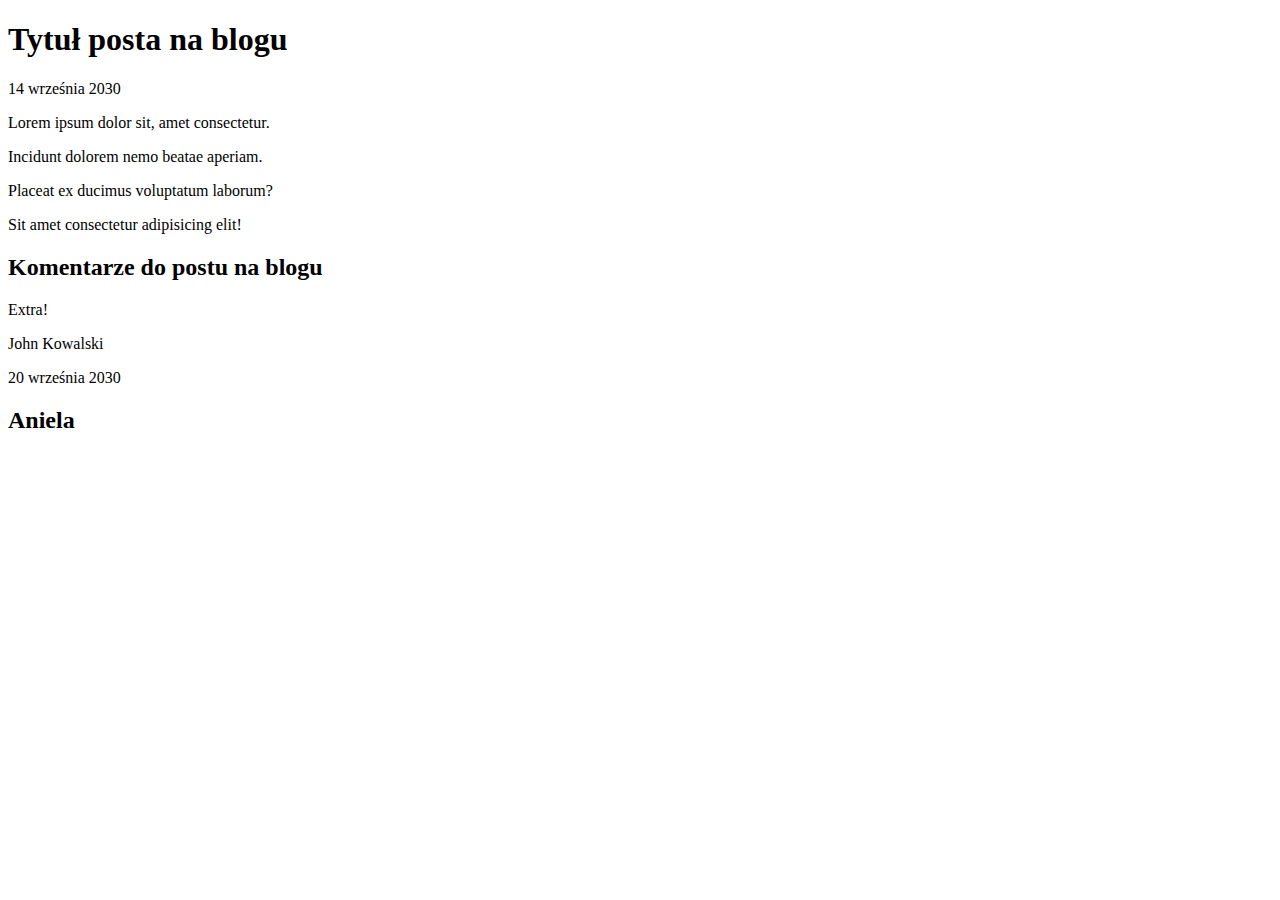
==== js-dom/index.html @ b3dc0336 "js-DOM-basics" ====
<!DOCTYPE html>
<html lang="en">
<head>
    <meta charset="UTF-8">
    <meta name="viewport" content="width=device-width, initial-scale=1.0">
    <title>Document</title>
</head>
<body>
    
    <section id="articles" class="main-section">
 
        <!-- article -->
        <article id="post-1" class="article">
            <header class="post-header">
                <h1>Tytuł posta na blogu</h1>
                <time datetime="2030-09-14">14 września 2030</time>
            </header>
     
            <p class="content">Lorem ipsum dolor sit, amet consectetur.</p>
            <p class="content">Incidunt dolorem nemo beatae aperiam.</p>
            <p class="content">Placeat ex ducimus voluptatum laborum?</p>
            <p class="content">Sit amet consectetur adipisicing elit!</p>
     
            <!-- comments -->
            <section class="comments">
                <h2>Komentarze do postu na blogu</h2>
     
                <article id="post-1-comment-1">
                    <p class="comment-title">Extra!</p>
                    <footer>
                        <p class="author">John Kowalski</p>
                        <time datetime="2030-09-20">20 września 2030</time>
                    </footer>
                </article>
            </section>
        </article>
     
    </section>
    <script src="js/script.js"></script>
</body>
</html>
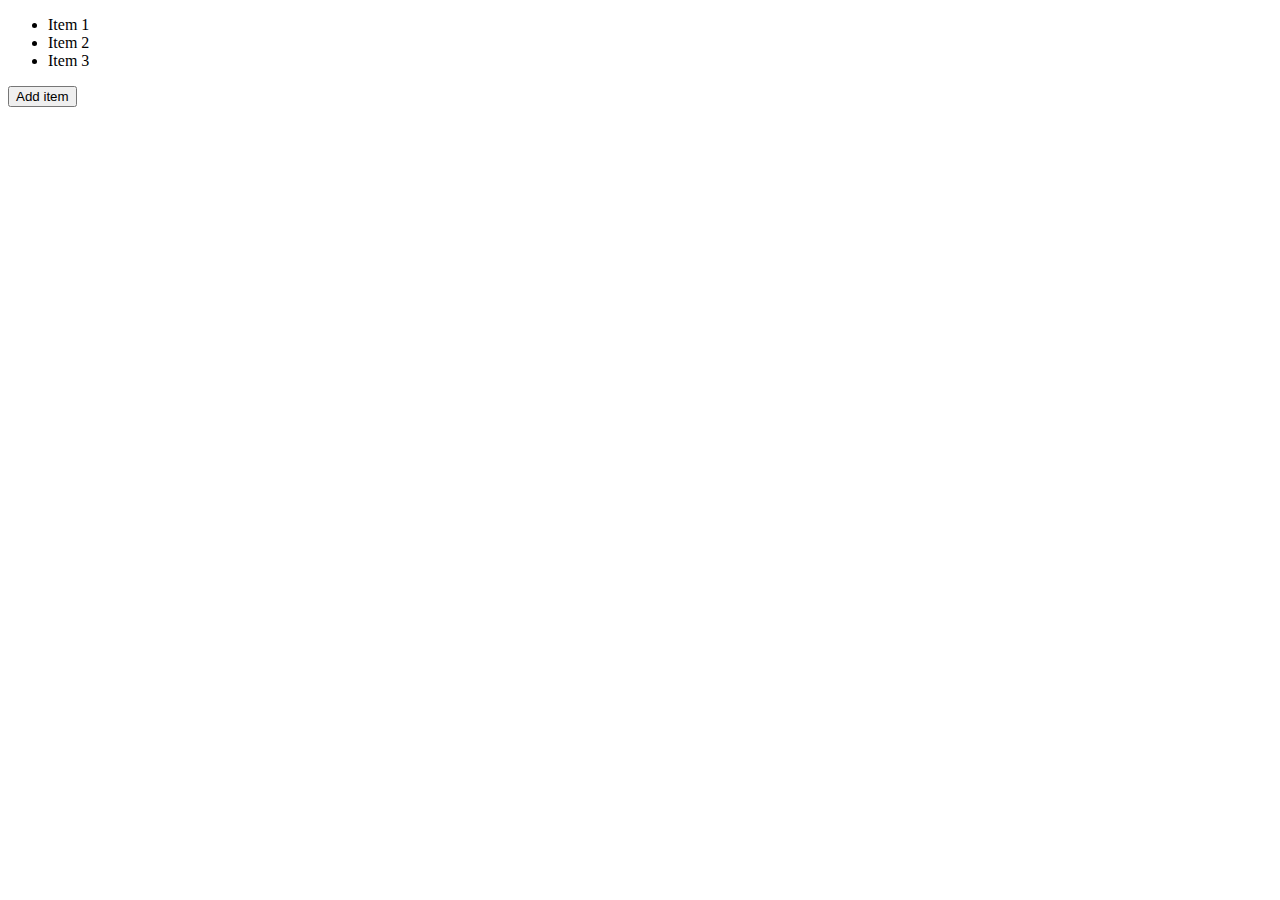
==== commit 6cded051: "adding-item-on-click-DOM" ====
--- a/js-dom/index.html
+++ b/js-dom/index.html
@@ -6,36 +6,13 @@
     <title>Document</title>
 </head>
 <body>
-    
-    <section id="articles" class="main-section">
- 
-        <!-- article -->
-        <article id="post-1" class="article">
-            <header class="post-header">
-                <h1>Tytuł posta na blogu</h1>
-                <time datetime="2030-09-14">14 września 2030</time>
-            </header>
-     
-            <p class="content">Lorem ipsum dolor sit, amet consectetur.</p>
-            <p class="content">Incidunt dolorem nemo beatae aperiam.</p>
-            <p class="content">Placeat ex ducimus voluptatum laborum?</p>
-            <p class="content">Sit amet consectetur adipisicing elit!</p>
-     
-            <!-- comments -->
-            <section class="comments">
-                <h2>Komentarze do postu na blogu</h2>
-     
-                <article id="post-1-comment-1">
-                    <p class="comment-title">Extra!</p>
-                    <footer>
-                        <p class="author">John Kowalski</p>
-                        <time datetime="2030-09-20">20 września 2030</time>
-                    </footer>
-                </article>
-            </section>
-        </article>
-     
-    </section>
+    <ul id="items">
+        <li class="item">Item 1</li>
+        <li class="item">Item 2</li>
+        <li class="item">Item 3</li>
+    </ul>
+    <button onclick = addItem()>Add item</button>
+   
     <script src="js/script.js"></script>
 </body>
 </html>